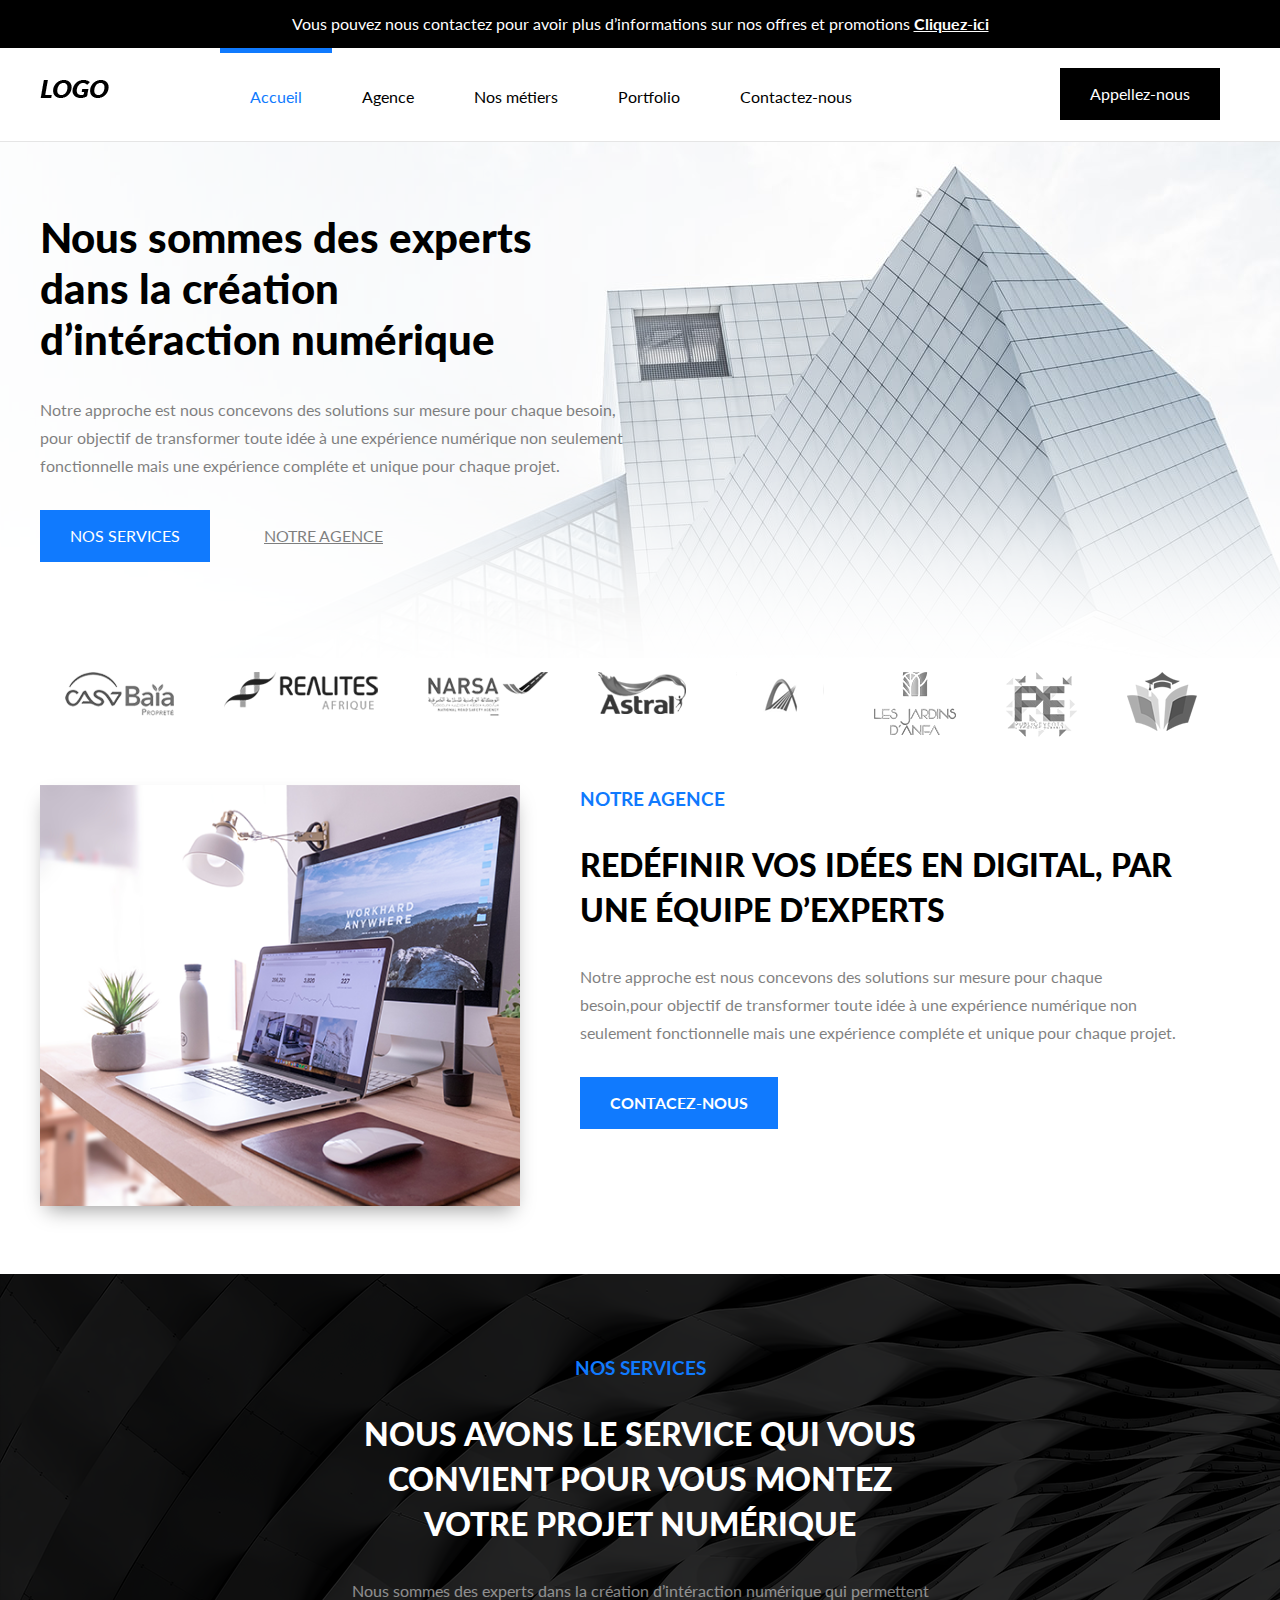
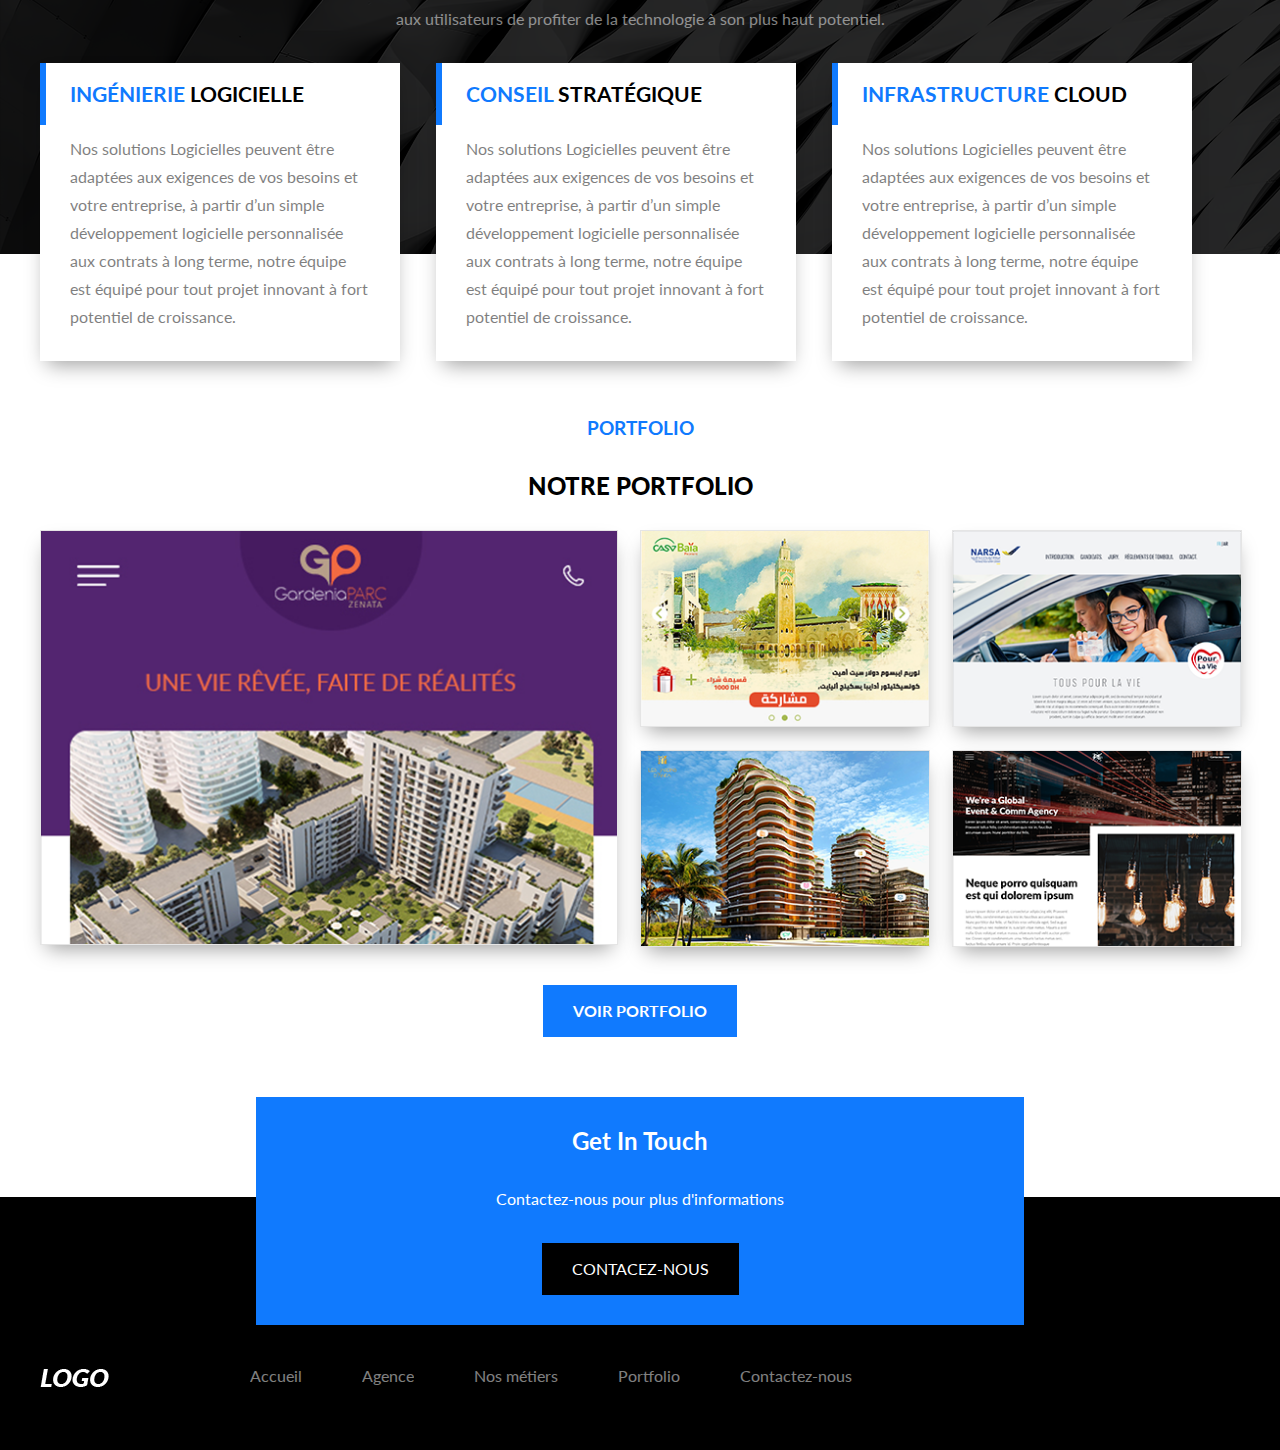
==== integration/index.html @ 5b0d171e "add minimalist theme" ====
<!DOCTYPE html>
<html lang="en">
<head>
    <meta charset="UTF-8">
    <meta http-equiv="X-UA-Compatible" content="IE=edge">
    <meta name="viewport" content="width=device-width, initial-scale=1.0">
    <title>Theme Minimalist</title>

    <link rel="preconnect" href="https://fonts.googleapis.com">
    <link rel="preconnect" href="https://fonts.gstatic.com" crossorigin>
    <link href="https://fonts.googleapis.com/css2?family=Lato:wght@300;400;700;900&display=swap" rel="stylesheet"> 

    <link rel="stylesheet" href="css/base.css" media="all" />
    <link rel="stylesheet" href="css/include/header.css" media="all" />
    <link rel="stylesheet" href="css/include/footer.css" media="all" />
    <link rel="stylesheet" href="css/home/cover.css" media="all" />
    <link rel="stylesheet" href="css/home/block.css" media="all" />
    <link rel="stylesheet" href="css/home/services.css" media="all" />
    <link rel="stylesheet" href="css/home/portfolio.css" media="all" />

</head>
<body>

<header class="border-bottom">

    <div class="desktop">
        <div class="message-header second-background align-center box10">
            Vous pouvez nous contactez pour avoir plus d’informations sur nos offres et promotions <a href="#" class="bold souligner third-color">Cliquez-ici</a>
        </div>
    
        <div id="header-container" class="relative">
            <div class="container center-auto">
                <div class="left-header left top30">
                    <a href="#"><img src="images/logo.png" /></a>
                </div><!-- left header -->
    
                <div class="center-header left">
                    <ul class="horizontal">
                        <li><a href="#" class="active">Accueil</a></li>
                        <li><a href="#">Agence</a></li>
                        <li><a href="#">Nos métiers</a></li>
                        <li><a href="#">Portfolio</a></li>
                        <li><a href="#">Contactez-nous</a></li>
                    </ul>
                    <div class="clr"></div>
                </div>
                <div class="right-header right top20">
                    <a href="#" class="btn second-background">Appellez-nous</a>
                </div>
                <div class="clr"></div>
            </div><!-- container -->
        </div><!-- header container -->
    </div><!-- desktop -->


    <div class="mobile header-mobile box15 third-background">
        <div class="left-header left">
            <a href="#"><img src="images/logo.png" /></a>
        </div>
        <div class="right">
            <div class="icon-menu-mobile"></div>
        </div>
        <div class="clr"></div>

        <div class="menu-mobile absolute box20 shadow-cercle">
            <div class="close-menu-mobile absolute"></div>
            <div>
                <a href="#"><img src="images/logo.png" /></a>
            </div>
            <div class="top30">
                <ul class="">
                    <li><a href="#" class="active">Accueil</a></li>
                    <li><a href="#">Agence</a></li>
                    <li><a href="#">Nos métiers</a></li>
                    <li><a href="#">Portfolio</a></li>
                    <li><a href="#">Contactez-nous</a></li>
                </ul>
            </div>
            
        </div>

    </div>

    
</header><!-- header -->



<div id="cover-page" class="relative mobile-align-center mobile-height-auto">
    <div class="container center-auto">
        <div class="block-cover-content mobile-full">
            <h1 class="black">
                Nous sommes des experts <br />
                dans la création <br />
                d’intéraction numérique
            </h1>
    
            <p class="top30 fade">
                Notre approche est nous concevons des solutions sur mesure pour chaque besoin,
                pour objectif de transformer toute idée à une expérience numérique non seulement
                fonctionnelle mais une expérience compléte et unique pour chaque projet.
            </p>


            <div class="top30 uppercase">
                <a href="#" class="btn primary-background">Nos Services</a>
                <a href="#" class="btn second-color souligner fade-hover mobile-no-margin-left">Notre Agence</a>
            </div>


        </div><!-- block-cover-content -->
    </div><!-- container -->
</div><!-- cover-page -->

<div id="references" class="relative desktop">
    <div class="container center-auto">
        <ul class="horizontal">
            <li><img src="images/logos/casa_baia.png" /></li>
            <li><img src="images/logos/realites.png" /></li>
            <li><img src="images/logos/narsa.png" /></li>
            <li><img src="images/logos/astral.png" /></li>
            <li><img src="images/logos/mede.png" /></li>
            <li><img src="images/logos/jda.png" /></li>
            <li><img src="images/logos/pe.png" /></li>
            <li><img src="images/logos/arthur.png" /></li>
        </ul>
        <div class="clr"></div>
    </div>
</div><!-- references -->

<div id="block-static" class="relative box30">
    <div class="container center-auto">
        <div class="left-block-static left mobile-full">
            <img src="images/image.png" class="max-width shadow-cercle" />
        </div><!--left-block-static -->

        <div class="right-block-static left mobile-full">
            <h3 class="primary-color bold uppercase">Notre Agence</h3>
            <h2 class="black uppercase top30">
                Redéfinir vos idées en digital, 
                par une équipe d’experts
            </h2>
            <p class="top30 fade">
                Notre approche est nous concevons des solutions sur mesure pour chaque besoin,pour objectif de transformer toute idée à une expérience numérique non seulement fonctionnelle mais une expérience compléte et unique pour chaque projet.
            </p>

            <div class="top30">
                <a href="#" class="btn primary-background uppercase bold">Contacez-nous</a>
            </div>
        </div><!--right-block-static -->
        <div class="clr"></div>
    </div><!--container -->
</div><!-- block-static -->

<div id="services-page" class="relative second-background top30 mobile-height-auto">
    <div class="container center-auto">
        <div class="align-center introduction-service center-auto bottom30 mobile-full">
            <h3 class="primary-color bold uppercase">Nos Services</h3>
            <h2 class="black uppercase top30">
                Nous avons le service qui vous 
                convient pour vous montez
                Votre projet numérique
            </h2>
            <p class="top30 third-color fade">
                Nous sommes des experts dans la création d’intéraction numérique qui permettent
                aux utilisateurs de profiter de la technologie à son plus haut potentiel.
            </p>
        </div><!-- introduction-service -->

        <div class="container-services-items relative bottom30">
            <div class="service-item relative left third-background shadow-cercle second-color mobile-full">
                <h3 class="uppercase"><span class="primary-color">ingénierie</span> logicielle</h3>
                <div class="box30">
                    <p class="fade">
                        Nos solutions Logicielles peuvent être adaptées aux exigences de vos besoins et votre entreprise, à partir d’un simple développement logicielle personnalisée aux contrats à long terme, notre équipe est équipé pour tout projet innovant à fort potentiel de croissance. 
                    </p>
                </div>
                
            </div><!-- service-item -->


            <div class="service-item relative left third-background shadow-cercle second-color mobile-full mobile-no-margin-left">
                <h3 class="uppercase"><span class="primary-color">Conseil</span> Stratégique</h3>
                <div class="box30">
                    <p class="fade">
                        Nos solutions Logicielles peuvent être adaptées aux exigences de vos besoins et votre entreprise, à partir d’un simple développement logicielle personnalisée aux contrats à long terme, notre équipe est équipé pour tout projet innovant à fort potentiel de croissance. 
                    </p>
                </div>
                
            </div><!-- service-item -->

            <div class="service-item relative left third-background shadow-cercle second-color mobile-full mobile-no-margin-left">
                <h3 class="uppercase"><span class="primary-color">Infrastructure</span> Cloud</h3>
                <div class="box30">
                    <p class="fade">
                        Nos solutions Logicielles peuvent être adaptées aux exigences de vos besoins et votre entreprise, à partir d’un simple développement logicielle personnalisée aux contrats à long terme, notre équipe est équipé pour tout projet innovant à fort potentiel de croissance. 
                    </p>
                </div>
                
            </div><!-- service-item -->


            <div class="clr"></div>
        </div><!-- container-services-items --->
    </div><!-- container -->
</div><!-- services-page -->

<div id="portfolio-page" class="relative">
    <div class="container center-auto">
        <div class="align-center bottom30">
            <h3 class="primary-color bold uppercase">Portfolio</h3>
            <h2 class="black uppercase top30">
                Notre Portfolio
            </h2>
        </div><!-- introduction-service -->

        <div class="gallery-portfolio relative bottom30 mobile-align-center">
            <div class="large-column left mobile-full">
                <div>  
                    <img src="images/portfolio/gardenia.png" class="max-width shadow-cercle border" />
                </div>
                
            </div><!--  left-->

            <div class="standard-column left mobile-full">
                <div class="preview-portfolio">  
                    <img src="images/portfolio/casa_baia.png" class="max-width shadow-cercle border" />
                </div>

                <div class="preview-portfolio">  
                    <img src="images/portfolio/jda.png" class="max-width shadow-cercle border" />
                </div>

            </div>
            <div class="standard-column left mobile-full">
                <div class="preview-portfolio">  
                    <img src="images/portfolio/narsa.png" class="max-width shadow-cercle border" />
                </div>

                <div class="preview-portfolio">  
                    <img src="images/portfolio/pe.png" class="max-width shadow-cercle border" />
                </div>

            </div>

            <div class="clr"></div>
        </div><!-- gallery-portfolio -->

        <div class="top30 bottom30 align-center">
            <a href="#" class="btn primary-background bold uppercase">Voir Portfolio</a>
        </div>

    </div><!-- container- -->
</div><!-- portfolio-page -->



<footer class="second-background relative">

    <div id="block-touch" class="absolute align-center primary-background box30 mobile-align-box mobile-full">
        <h2>Get In Touch</h2>
        <p class="top30">
            Contactez-nous pour plus d'informations
        </p>

        <div class="top30 align-center">
            <a href="#" class="uppercase btn second-background">Contacez-nous</a>
        </div>

    </div><!-- block-touch -->

    <div class="box30">
        <div class="container center-auto">
            <div class="left-footer left top40 mobile-full">
                <a href="#"><img src="images/logo_white.png" /></a>
            </div><!-- left header -->
    
            <div class="center-footer left mobile-full">
                <ul class="horizontal">
                    <li><a href="#" class="fade-hover">Accueil</a></li>
                    <li><a href="#" class="fade-hover">Agence</a></li>
                    <li><a href="#" class="fade-hover">Nos métiers</a></li>
                    <li><a href="#" class="fade-hover">Portfolio</a></li>
                    <li><a href="#" class="fade-hover">Contactez-nous</a></li>
                </ul>
                <div class="clr"></div>
            </div>
            <div class="right-footer right top40 mobile-full">
                <ul class="horizontal">
                    <li><a href="#" class="rs facebook"></a></li>
                    <li><a href="#" class="rs instagram"></a></li>
                    <li><a href="#" class="rs linkedin"></a></li>
                </ul>
                <div class="clr"></div>
            </div>
            <div class="clr"></div>
    
        </div><!-- container -->
    </div><!-- box30 -->

    

    
</footer>


</body>
</html>
---- integration/css/base.css ----
/*
* author : Said Bensamdi
* UI.css
*/
form p+p, form p+.div-p, form .div-p+.div-p, form .div-p+p    {
	margin-top : 20px;
}
select {
    -webkit-appearance: none;
    -moz-appearance: none;
    text-indent: 1px;
    text-overflow: '';
    border: none;
}
option {
    display: block;
    padding: 10px;
    border : none;
}
form textarea {
    line-height: 20px;
    vertical-align: top;
}
select {
    background: url("../images/icons/select-arrow-icon.png") no-repeat 95% center #fff;
}
.white-inputs select {
    background: url("../images/icons/arrow_select_white.png") no-repeat 95% center #fff;
}
input[type="text"], input[type="email"], input[type="number"], input[type="tel"], input[type="date"], input[type="password"], input[type="time"], select, textarea, .input-text, .textarea  {
    height : 45px;
	width : 99%;
    border : #e6eafc solid 1px;
    padding: 0 2%;
	box-sizing: border-box;
    background-position: 94% center;
    background-color: #fff;
    color: #254597;
}
.form-full input[type="text"], .form-full input[type="email"], .form-full input[type="number"], .form-full input[type="tel"], .form-full input[type="date"], .form-full input[type="password"], .form-full input[type="time"], .form-full select, .form-full textarea, .form-full .input-text, .form-full .textarea {
    width: 100%;
}
.widget-search input[type="text"], .widget-search-form input[type="text"], .widget-search-form input[type="email"], .widget-search textarea, .widget-search select {
	width : 100%;
}
input[type="text"]:focus, input[type="email"]:focus, input[type="number"]:focus, input[type="tel"]:focus, input[type="date"]:focus, input[type="password"]:focus, input[type="time"]:focus, textarea:focus {
    border : #8899f9 solid 1px;
    box-shadow: 2px 2px 4px rgba(79, 103, 235, 0.2);
}
input.no-style, input.no-style:focus {
	border : none;
	box-shadow : none;
}
input[type="text"].done, input[type="email"].done, input[type="number"].done, input[type="tel"].done, input[type="date"].done, input[type="password"].done, input[type="time"].done, textarea.done {
    background: url("../images/icons/done.png") no-repeat 96% center #efefef;
}
input[type="text"].error, input[type="email"].error, input[type="number"].error, input[type="tel"].error, input[type="date"].error, input[type="password"].error, input[type="time"].error, textarea.error, select.error {
    border: #ed1918 solid 1px;
    background: url("../images/icons/error.png") no-repeat 96% center #fff;
    color: #ed1918;
}
.white-inputs input[type="text"], .white-inputs input[type="email"], .white-inputs input[type="number"], .white-inputs input[type="tel"], .white-inputs input[type="date"], .white-inputs input[type="password"], .white-inputs input[type="time"], .white-inputs select, .white-inputs textarea, .white-inputs .input-text, .white-inputs .textarea{
    background-color: rgba(255,255,255,0.2);
    border: rgba(255,255,255,0.6) solid 1px;
    color: #fff;
}
.white-inputs input[type="text"]:focus, .white-inputs input[type="email"]:focus, .white-inputs input[type="number"]:focus, .white-inputs input[type="tel"]:focus, .white-inputs input[type="date"]:focus, .white-inputs input[type="password"]:focus, .white-inputs input[type="time"]:focus, .white-inputs textarea:focus {
    border : #fff solid 1px;
    box-shadow: 2px 2px 5px rgba(0,0,0, 0.2);
}

textarea, .textarea {
	height : 80px;
	padding-top : 10px;
	vertical-align : top;
}
label {
	width : 100%; /*.3*/
	box-sizing: border-box;
    margin-bottom: 8px;
}
label.block, .form-full label {
    width: 100%;
    margin-bottom: 5px;
}
.add-space-label {
	margin-left : 30%;
	height : 30px;
}
.error-p label {
    color: #e84b3a;
}
input[type="checkbox"], input[type="radio"] {
    width : 28px;
    height : 28px;
    opacity : 0;
	cursor : pointer;
	position : absolute;
	z-index : 10;
	top : 2px;
	left : 0;
}
input[type="checkbox"]+label, input[type="radio"]+label {
	margin-left : 45px;
	width : 80%;
	float : none;
    margin-top: 5px;
    display: inline-block;
}
input[type="checkbox"]+label:before, input[type="radio"]+label:before {
	content : '';
	display : block;
	width : 28px;
	height : 28px;
	position : absolute;
	background : url("../images/icons/checkbox.png") no-repeat 0 0;
	z-index : 0;
	top : 2px;
	left : 0;
    box-shadow: 2px 2px 3px rgba(0,0,0, 0.1);
}
input[type="radio"]+label:before {
    background : url("../images/icons/radiobox.png") no-repeat 0 0;
    border-radius: 100%;
}
input[type="checkbox"].error+label:before, input[type="radio"].error+label:before {
	background-position : 0 bottom;
    box-shadow: 2px 2px 3px rgba(232,75,58, 0.3);
}
form input[type="checkbox"]:checked+label:before, form input[type="radio"]:checked+label:before, input[type="checkbox"]:checked+label:before, input[type="radio"]:checked+label:before {
	background-position : 0 -29px;
    box-shadow: 2px 2px 3px rgba(6,28,56, 0.3);
    
}


body.dark-mode form input[type="checkbox"]:checked+label:before, body.dark-mode form input[type="radio"]:checked+label:before, body.dark-mode input[type="checkbox"]:checked+label:before, body.dark-mode input[type="radio"]:checked+label:before {
    border: rgba(255,255,255,0.3) solid 1px;
}



input[type="button"], input[type="submit"] {
    /*height : 40px;*/
    color: #254597;
    padding: 15px 30px;
    font-size: 15px;
    cursor: pointer;
}

input[type="button"]+input[type="button"], input[type="submit"]+input[type="button"], input[type="button"]+input[type="submit"] {
    margin-left: 20px;
}
input[type="button"].icon-after, input[type="submit"].icon-after, .btn.icon-after {
    padding-right: 60px;
    background-image: url('../images/icons/check.png');
    background-repeat: no-repeat;
    background-position: 5% center
}
input[type="button"].icon-before, input[type="submit"].icon-before, .btn.icon-before  {
    padding-left: 47px;
    background-image: url('../images/icons/check.png');
    background-repeat: no-repeat;
    background-position: 8% center
}
input[type="button"].icon-after.check, input[type="button"].icon-before.check, input[type="submit"].icon-after.check, input[type="submit"].icon-before.check,  .btn.icon-after.check, .btn.icon-before.check
{
    background-image: url('../images/icons/check.png');
}

input[type="button"].icon-after.add, input[type="button"].icon-before.add, input[type="submit"].icon-after.add, input[type="submit"].icon-before.add,
 .btn.icon-after.add, .btn.icon-before.add
{
    background-image: url('../images/icons/add_icon.png');
}

input[type="button"].icon-after.arrow-left, input[type="button"].icon-before.arrow-left, input[type="submit"].icon-after.arrow-left, input[type="submit"].icon-before.arrow-left, .btn.icon-after.arrow-left, .btn.icon-before.arrow-left {
    background-image: url('../images/icons/arrow-left.png');
}
input[type="button"].icon-after.arrow-right, input[type="button"].icon-before.arrow-right, input[type="submit"].icon-after.arrow-right, input[type="submit"].icon-before.arrow-right, .btn.icon-after.arrow-right, .btn.icon-before.arrow-right {
    background-image: url('../images/icons/arrow-right.png');
}
.message-success-rapid, .message-errors-rapid, .message-warning-rapid {
    width: 80%;
}
/*
.message-error-input .inline-block:after{
    content: "";
    display: block;
    width : 9px;
    height : 100%;
    position: absolute;
    background: url("../images/icons/triangle_error.png") no-repeat center;
    left : -9px;
    top : 0;
}
.message-error-input {
	width : 200px;
    margin-left: 15px;
}*/
.message-error-input .inline-block:after{
    display: block;
}
.message-error-input {
    display: block;
    margin-top: 8px;
    color: #ed1918;
}
.overlay, .overlay-popup, #overlay-ie {
    width: 100%;
    height: 100%;
    background: rgba(255,255,255,0.7);
    z-index: 600;
    top : 0;
    left: 0;
    display: none;
}
.overlay-popup {
    display: block;
    opacity: 0;
    z-index: 700;
}
.overlay-popup h2 {
    font-size: 18px;
}
.overlay-popup h3 {
    font-size: 16px;
}
.container-popup {
    width: 100%;
    height: 100%;
    position: absolute;
    top: 0;
    left: 0;
    z-index: 6000;
}
.box-popup {
    width : 900px;
    background: #fff;
    margin : 40px auto;
}
.box-popup-confirmation {
    width: 700px;
}
.default .box-popup.white {
    background: #fff;
}
#left-popup {
    width: 60%;
    background: #fff;
    padding: 30px;
    box-sizing: border-box;
}
#right-popup {
    width: 40%;
    padding: 30px;
    box-sizing: border-box;
}
.sortable {
	z-index: 200;
}
.draggable {
	z-index: 210;
}
.popup {
    width : 600px;
    margin: 30px auto;
    z-index: 110;
}
.close-popup {
    position: absolute;
    top: 10px;
    left: 10px;
    cursor: pointer;
}
.zone-drag {
    border : #d8d8d8 dashed 2px;
    background: #fcfcfc;
}
.zone-drag-white {
    border : #fff dashed 2px;
    background: rgba(5,20,41,0.6);
}
.box-drag-drop .drag-background.top3 {
    top: 3px;
}
#upload-space .image-block-preview {
    max-height: 180px;
    background: #fff;
}


#upload-space .image-block-preview img {
    max-height: 180px;
}
.circle{
    width: 15px;
    height: 15px;
}
.notif {
	width : 17px;
	padding-top : 3px;
	height : 14px;
	top : -7px;
	right : -13px;
}
.info-bull {
    width : 300px;
    max-width: 400px;
    background: #fff;
    right: 0;
    top: 12px;
    padding: 20px;
    font-size: 14px;
    line-height: 20px;
    z-index: 10000;
    border: #e0dff0 solid 1px !important;
}
.arabic .info-bull {
    right: auto;
}
.arrow-info-bull {
    width: 9px;
    height: 100%;
    background: url("../images/icons/arrow-info.png") no-repeat center 15px;
    left: -9px;
    top: 0;
    position: absolute;
}
.arabic .arrow-info-bull {
    background: url("../images/icons/arrow-info-arabic.png") no-repeat center 15px;
    right: -9px;
    left: auto;
}
.arrow-info-bull.center {
    width: 100%;
    background: url("../images/icons/arrow-info-vertical.png") no-repeat center bottom;
    bottom: -9px;
    top: auto;
}
.icon-favoris {
    width:14px;
    height: 15px;
    background: url("../images/icons/add_favoris.png") no-repeat center 0;
    opacity: 0.6;
    margin-right: 10px;
}
.icon-favoris.active {
    opacity: 1;
    background: url("../images/icons/add_favoris.png") no-repeat center bottom;
}
.icon-info {
    width:14px;
    height: 15px;
    background: url("../images/icons/infos.png") no-repeat center;
    opacity: 0.6;
}
.icon-info:hover, .icon-close:hover, .icon-favoris:hover {
    opacity: 1;
}
.icon-close, .icon-close-white {
	width:10px;
    height: 10px;
    background: url("../images/icons/close.png") no-repeat center;
    opacity: 0.6;
	margin-top : 5px;
}
.icon-close-white {
    background: url("../images/icons/close_white.png") no-repeat center;
    cursor: pointer;
}

.tabs {
    
}
.tabs.tabs-no-padding {
	padding : 0;
	margin : 0;
}
.tabs.tabs-no-padding li {
	padding-top : 0px;
}
.tabs.line-white {
    border-bottom: rgba(255,255,255, 0.5) solid 1px;
}
.tabs.line-black {
    border-bottom: #f4f4f5 solid 1px;
}
.tabs li {
    opacity: 0.4;
}
.tabs li+li {
	margin-left : 15px;
}
.tabs li:hover {
    opacity: 0.8;
}
.tabs li.active {
    opacity: 1;
}
.tabs .no-tab {
	padding : 0;
}
.active-line {
    width : 100%;
    height : 3px;
    bottom: 1px;
    left: 0;
}
#box-mode .active-line {
    bottom: -4px;
}
.container-slider {
    overflow: hidden;
}
.tab {
    float: left;
}
/*
 * 
 */
.widget-search input{
    height: 40px;
	font-size : 12px;
	color : #7c7c7c;
	background : url("../images/icons/search.png") no-repeat 94% center #fff;
}
.widget-search-form input[type="text"], .widget-search-form input[type="email"], .widget-search-form textarea, .widget-search-form select {
	font-size : 15px;
	color : #7c7c7c;
    height: 42px;
}
.widget-search-form select {
    width : 100%;
}
.search-bouton {
    width: 30px;
    height: 30px;
    background: url(../images/icons/search.png) no-repeat center center;
    position: absolute;
    left: 92%;
    top: 10px;
    border: none;
    cursor: pointer;
    opacity: 0.5;
}
.search-bouton:hover {
    opacity: 1;
}
.favoris-filtre {
    width: 14px;
    height: 14px;
    background: url('../images/icons/add_favoris.png') no-repeat 0 0;
    margin-left: 3px;
    opacity: 0.5;
}
.favoris-filtre:hover, .favoris-filtre.active {
    opacity: 1;
}
.favoris-filtre.active {
    background: url('../images/icons/add_favoris.png') no-repeat 0 bottom;
}
canvas {
    background: #fff;
}
/*
 * 
 */
.composant .icon-close {
	display : none;
}
.composant-segment .li-li {
    width: 20%;
}
.composant-segment .li-li+.li-li {
    margin-left: 3%;
    width: 32%;
}
.composant-segment .icon-close {
    margin-top: 14px;
}
.composant-segment .circle {
    width: 20px;
    height: 20px;
}
.composant-segment input {
    width: 100%;
    height: 37px;
}
.top7 {
    margin-top: 11px;
}
.composant-segment .label {
    font-size: 14px;
}
.composant-metric .icon-close, .composant-segment .icon-close {
    width: 10px;
    display: block;
}

.composant-clone .icon-close {
	display : block;
	margin-left : 10px;
}
.composant .label{
	opacity : 0.6;
}
.composant:hover .label{
	opacity : 1;
}
.li-composant {
    width: 79%;
    padding: 10px;
    box-sizing: border-box;
}
.li-composant.li-infos {
    width: 89%;
}
.li-options {
    width: 21%;
    padding: 10px 10px 10px 0;
    box-sizing: border-box;
}
.li-options.li-options-info {
    width: 11%;
}
.li-composant.element {
    width: 92%;
}
.li-options.element {
    width: 3%;
}
.li-composant.one {
    width: 90%;
}
.li-options.one {
    width: 10%;
}

.loading-more {
	width : 30px;
	height : 30px;
	background : url("../images/icons/more.png") no-repeat center #fff;
}
.menu-options, .menu-options-white {
	width : 9px;
	height : 19px;
	background : url("../images/icons/little_menu.png") no-repeat center bottom;
}
.menu-list {
	width : 10px;
	height : 6px;
	background : url("../images/icons/arrow_select.png") no-repeat center bottom;
}
.menu-options-white {
	background : url("../images/icons/little_menu.png") no-repeat 0 0;
}
.menu-options ul, .menu-options-white ul, .menu-list ul{
	width : 250px;
	right : -253px;
	top : 9px;
    z-index: 120;
}
..menu-options.direction-right ul {
    right: 0;
    top: 19px;
}
.btn-add, .btn-calendar, .btn-add-bleu, .btn-remove  {
	width : 25px;
	height : 25px;
}
.btn-add, .btn-add-bleu, .btn-remove {
	background-image : url('../images/icons/add.png');
	background-position : center;
	background-repeat : no-repeat;
}
.btn-calendar {
	background : url("../images/icons/calendar.png") no-repeat 0 0;
}
.btn-calendar:hover {
	background : url("../images/icons/calendar.png") no-repeat 0 bottom;
}
.btn-remove {
    width: 30px;
    height: 30px;
    background-image : url('../images/icons/remove_white.png');
}

.btn-circle {
	width : 66px;
	height : 44px;
	padding-top : 22px;
	background : rgba(255,255,255,0.3);
	color : #fff;
}
.btn-circle+.btn-circle {
	margin-left : 15px;
}

.step-number {
	width : 40px;
	height : 32px;
	padding-top : 8px;
	margin-right : 15px;
	line-height : 1.26;
}
.tag {
	background : #aeaeb1;
	padding : 7px;
}
.tag .close {
	font-size : 14px;
	opacity : 0.5;
	padding-left : 5px;
}
.dropdown-style {
	background-image : url("../images/icons/arrow_select_white.png");
	background-repeat : no-repeat;
	background-position : 3% center;
}

.dropdown-container {
	width : 100%;
	background : #fff;
	left : 0;
	border-radius : 15px 15px;
	top : 0px;
	padding-top : 25px;
	padding-bottom : 15px;
	display : none;
}
.dropdown-style.active+.dropdown-container {
	display : block;
}
.dropdown-container span.option-dropdown {
	display : block;
	padding : 10px;
	color: #424242;
	opacity : 0.6;
}
.dropdown-container span.option-dropdown:hover {
	background : rgba(0,0,0,0.1);
}
.delete-option {
    width : 10px;
    height: 10px;
    display: block;
    margin-top: 3px;
    background: url("../images/icons/close.png") no-repeat center;
    
}
.dropdown-style.active {
	color : #0f7afe;
}
.calcul-dropdown, .operator-dropdown, .layout-dropdown {
	width : 100%;
	height : 38px;
	background-image : url("../images/icons/arrow_select.png");
	background-repeat : no-repeat;
	background-position : 98% center;
    box-sizing: border-box;
}
.calcul-dropdown, .list-dropdown {
    background-color: #f2f3f5;/*rgba(6,28,56, 0.1);*/
    border: rgba(6,28,56, 0.15) solid 1px;
}
.layout-dropdown {
    width: 100%;
    height: 54px;
    border: #e7edf4 solid 1px;
}
.operation-option, .value-dropdown {
	height : 14px;
}
.layout-dropdown .value-dropdown {
    height: 54px;
}

.operation-option, .list-dropdown .option, .dropdown-composant .option {
	padding : 10px;
}
.operation-option:hover, .list-dropdown .option:hover, .dropdown-composant .option:hover, .list-dropdown .layout-option:hover {
	background-color : rgba(6,28,56, 0.07);
}
.sum {
	background : url("../images/icons/sum.png") no-repeat center
}
.produit {
	background : url("../images/icons/produit.png") no-repeat center
}
.substraire {
	background : url("../images/icons/sub.png") no-repeat center
}
.divise {
	background : url("../images/icons/divise.png") no-repeat center
}
.list-dropdown {
	width : 100%;
	left : -1px;
	top : 35px;
	z-index : 100;
	display : none;
    box-sizing: border-box;
}
.layout-dropdown .list-dropdown {
    left: 0;
    top: 53px;
}
.value-dropdown .operation-option {
	padding : 0;
}
.value-dropdown  .operation-option:hover, .value-dropdown .option:hover {
	background-color : transparent;
}
.btn {
    display : inline-block;
    padding: 12px 30px;
    box-sizing: border-box;
    color: #fff;
}


.btn.bleu-color {
    color: #061c38;
}
.btn+.btn, .btn+input[type="button"], input[type="button"]+.btn {
    margin-left: 20px;
}
.btn-little {
    min-width: 90px;
    display : inline-block;
    padding: 10px;
    color: #fff;
    text-align: center;
}
/*
box-drag-drop
*/
.box-drag-drop {
    width: 40%;
    min-height: 400px;
    background: #fdfdfd;
    border: #cdd2d8 dashed 2px;
    color: #8d919a;
    box-sizing: border-box;
}
.box-drag-drop.hide {
    border: #2f2b9a dashed 2px;
}
.box-drag-drop.sortable {
    border: #30425a dashed 2px;
    box-shadow: 4px 4px 6px rgba(6,28,56, 0.3);
    color: #30425a;
}
.box-drag-drop .drag-background {
    top: 50px;
}
.box-drag-drop.active {
    background: #fff;
    border: none;
}
.content-background {
    width: 100%;
    height : 50%;
    top: 185px;
}
.slide {
    width : 100%;
}
.cont-btns-bottom {
    width: 100%;
    bottom: 30px;
}
.radius {
    border-radius: 100%;
}
/*
LAYOUTS DASHBOARD
*/
.icon-layout, .icon-layout-bleu {
    width: 67px;
    background: url("../images/icons/layouts.png") no-repeat 0 0;
    color: #fff;
    opacity: 0.5;
    font-size: 12px;
    text-align: center;
    padding-top: 45px;
    cursor: pointer;
}
.layout-dropdown .icon-layout-bleu {
    padding-top: 15px;
    height: 22px;
}
.name-option {
    margin-left: 15px;
    font-size: 12px;
    margin-top: 8px;
}
.layout-option {
    padding: 10px 15px;
}
.icon-layout-bleu {
    background: url("../images/icons/layouts_bleu.png") no-repeat 0 0;
    color: #0f7afe;
}
.icon-layout:hover, .icon-layout.active, .icon-layout-bleu:hover, .icon-layout-bleu.active {
    opacity: 1;
}
.box0-30 {
    padding: 0 30px;
}
.icon-layout+.icon-layout {
    margin-left: 30px;
}
 .icon-layout-bleu+.icon-layout-bleu {
    margin-left: 20px;
}
.layout2 {
    background-position: -92px 0;
}
.layout3 {
    background-position: -185px 0;
}
.layout4 {
    background-position: -277px 0;
}
.layout5 {
    background-position: -369px 0;
}
.layout6 {
    background-position: -462px 0;
}
.layout7 {
    background-position: -555 0;
}
.layout-custom {
    background-position: -647px 0;
}
.graph-selected, .date-selected {
    width : 200px;
    padding: 11px 10px 12px 20px;
    /*border-radius: 20px;*/
    background: #fff;
    border: #e7edf4 solid 1px;
    text-align: left;
}
.element-component.graph-selected {
    width: auto;
}
.element-component[data-theme='metric'], .element-component[data-type='single'] {
    border-radius : 20px;
    box-shadow: 3px 3px 5px rgba(255,109,0,.4);
    background: #ff6d00;
    color: #fff;
    border: none;
}
.element-component[data-theme='conversion'] {
    border-radius : 20px;
    box-shadow: 3px 3px 5px rgba(99,221,22,.4);
    background: #63dd16;
    color: #fff;
    border: none;
}
.element-component[data-theme='adwords'] {
    border-radius : 20px;
    box-shadow: 3px 3px 5px rgba(59,87,157, 0.4);
    background: #28b446;
    color: #fff;
    border: none;
}
.element-component[data-theme='facebook'] {
    border-radius : 20px;
    box-shadow: 3px 3px 5px rgba(59,87,157, 0.4);
    background: #3b579d;
    color: #fff;
    border: none;
}
.element-component[data-theme='youtube'] {
    border-radius : 20px;
    box-shadow: 3px 3px 5px rgba(255,0,0, 0.4);
    background: #ff0000;
    color: #fff;
    border: none;
}
.element-component[data-type='metric'] .icon-close, .element-component[data-type='single'] .icon-close, .element-component[data-theme='conversion'] .icon-close, .element-component[data-theme='adwords'] .icon-close, .action-element .icon-close, .element-component[data-theme='facebook'] .icon-close, .element-component[data-theme='youtube'] .icon-close{
    background: url(../images/icons/close_white.png) no-repeat center;
    opacity: 0.8;
}
.element-component[data-type='metric'] .icon-close:hover, .element-component[data-type='single'] .icon-close:hover, .element-component[data-type='conversion'] .icon-close:hover, .element-component[data-type='adwords'] .icon-close:hover, .action-element .icon-close:hover, .element-component[data-type='facebook'] .icon-close:hover, .element-component[data-type='youtube'] .icon-close:hover  {
    opacity: 1;
}
.action-element, .chart-element {
    min-width: 100px;
    padding: 9px 13px 9px 15px;
    text-align: left;
    float : left;
    margin-right: 10px;
    margin-bottom: 10px;
    font-size: 12px;
    border-radius : 20px;
    color: #fff;
    border: none;
    background: #e15554;
    box-shadow: 3px 3px 5px rgba(255,85,84,.4);
}
.action-element .icon-close-action, .chart-element .icon-close-action {
    margin-top: 2px;
    margin-left: 5px;
}
.chart-element {
    background: #ffc400;
    box-shadow: 3px 3px 5px rgba(255,196,0,.4);
}

.error-graph, .message-graph {
    width: 100%;
    height: 100%;
    padding-top: 125px;
    box-sizing: border-box;
    top: 0;
    left: 0;
    z-index: 100;
    background: #e84b3a;
    color: #fff;
    text-align: center;
    display: none;
}
.error-graph {
    color: #ed1918;
    background: rgba(255,255,255,0.6);
}
.message-graph, .error-graph.success {
    color: #00e7b4;
}

.error-graph.success {
    /*background: #00e7b4;*/
    background: rgba(255,255,255,0.8);
    
}
input.third-column {
    width: 21.55%;
}
input.third-column+.third-column {
    margin-left: 2%;
}
/*
sub-menu
*/
.sub-menu {
    width: 260px;
    z-index: 500;
    background: #fff;
    display: none;
    /*margin-top: 15px;*/
    margin-top: 0;
}

.sub-menu.middle {
    width: 500px;
}
.sub-menu.long {
    width: 750px;
}
#menu .sub-menu li a {
    display: block;
   height: auto;
    padding: 15px 20px;
    color: #000;
}
#menu .sub-menu li a:hover {
    background-color: rgba(47,43,153, 0.1);
}
.sub-menu li {
    float: none;
}
#menu .sub-menu li + li {
    margin-left: 0;
}
/*
workspace modes
*/
#dashboard-container {
    overflow: hidden;
}
.chart-mode, .table-mode, .comparator-mode {
    width: 600px;
    height: 300px;
    margin: 30px auto;
}
.chart-mode {
    background: url("../images/chart-mode.png") no-repeat center;
}
.table-mode {
    background: url("../images/table-mode.png") no-repeat center;
}
.comparator-mode {
    background: url("../images/comparator-mode.png") no-repeat center;
}
.title-mode {
    padding-top: 260px;
    font-size: 30px;
}
.error-message {
    width: 100%;
    height: 100%;
    background: rgba(255,255,255,0.9);
    top: 0;
    left: 0;
    z-index: 1000;
    text-align: center;
}
.error-message img {
    width: 80px;
    margin-top: 60px;
}
/*
graph style
*/
.header-chart {
    background: #fbfbfb;
    border-bottom: #e0e1e5 solid 1px;
    padding: 10px 15px;
}
.options-chart {
    margin-top: 2px;
}
.option-chart {
    width: 22px;
    height: 22px;
    background: url("../images/icons/icons-graph.png") no-repeat center;
    opacity: 0.3;
}
.option-chart:hover {
    opacity: 0.7;
}
.option-chart.active {
    opacity: 1;
}
.option-chart+.option-chart {
    margin-left: 20px;
}
.favoris-chart {
    background-position: -52px 0;
}
.favoris-chart.active {
    background-position: -52px -24px;
}
.calendar-chart {
    background-position: -100px 0;
}
.image-chart {
    background-position: -148px 0;
}
.save-chart {
    background-position: -200px 0;
}
.remove-chart {
    background-position: -252px 0;
}
.types-chart {
    position: relative;
    z-index: 100;
}
.rect-legend {
    display: inline-block;
    width: 50px;
    height: 15px;
    margin-right: 15px;
    vertical-align: middle;
}
.legends ul{
    display: inline-block;
}
.legends li+li {
    margin-left: 30px;
}
.legends .action {
    background: rgba(255,111,0, 0.1);
    border: #ff6f00 solid 1px;
}
.legends .ceil {
    background: rgba(255,111,0, 0.0);
    border: #fe0f0f solid 1px;
}
.legends .kpi {
    background: rgba(56,186,246, 0.1);
    border: #0f7afe solid 1px;
}
.legends .conversion {
    background: rgba(99,221,22, 0.1);
    border: #63dd16 solid 1px;
}
.type-chart, .type-chart-action {
    width: 20px;
    height: 15px;
    padding: 6px 20px;
    border-radius : 30px;
    background-color: rgba(0,0,0,0);
    background-image: url("../images/icons/type-chart.png");
    background-repeat: no-repeat;
    opacity: 0.2;
}
.type-chart+.type-chart , .type-chart-action+.type-chart-action{
    margin-left: 15px;
}
.type-chart:hover, .type-chart-action:hover {
    background-color: #e7e8ec;
    opacity: 0.4;
}
.type-chart .type-chart {
    opacity: 1;
}
.type-chart.active:hover, .type-chart.active, .type-chart-action.active:hover, .type-chart-action.active{
    background-color: #e7e8ec;
    opacity: 1;
}
.line-chart {
    background-position: -198px center;
}
.bar-chart {
    background-position: -87px center;
}
.bar-group-chart {
    background-position: 23px center;
}
.bar-horizontal-chart {
    background-position: -28px center;
}
.pie-chart {
    background-position: -143px center;
}
.area-chart {
    background-position: -253px center;
}
.summary-chart {
    background-position: -313px center;
}
.size-chart {
    background-position: -373px center;
}
.sub-type-chart {
    width: 100%;
    background: #fff;
    box-shadow: 2px 2px 6px rgba(6,28,56, 0.3);
    top: 27px;
    left: 0;
    z-index: 100;
    display: none;
}
.type-chart:hover .sub-type-chart {
    display: block;
}
.sub-type-chart .type-chart {
    border-radius: 0;
    opacity: 1;
    margin-left: 0;
}
.summary {
    border : rgba(6,28,56, 0.2) solid 1px;
    text-align: center;
    padding: 0 0 15px 0;
    width: 48%;
    float: left;
    margin-bottom: 20px;
    box-sizing: border-box;
}
.summary.full-summary {
    width: 100%;
}
.summary+.summary {
    margin-left: 4%;
}
.noLeft+.summary {
    margin-left: 0%;
}
.summary h2 {
    padding: 10px;
    background: #fbfbfb;
    border-bottom: #e0e1e5 solid 1px;
}
.value-summary {
    font-size: 24px;
    font-family: 'latosemibold';
    color: #38baf6;
    margin-top: 15px;
}

.settings-chart {
    width: 20px;
    height: 15px;
    padding: 6px 20px;
    border-radius : 30px;
    background-color: rgba(0,0,0,0);
    background-image: url("../images/icons/settings-chart.png");
    background-repeat: no-repeat;
    background-position: center;
    opacity: 0.4;
    margin-top: -28px;
    z-index: 1000;
}
.settings-chart:hover {
    background-color: #e7e8ec;
    opacity: 0.6;
}
.settings-chart.active, .settings-chart.active:hover {
    background-color: #e7e8ec;
    opacity: 1;
}

/*
progress bar
*/
.progress-bar {
    background-color: #e5e9ef;
}
.loading-form .progress-bar {
    margin-top: 58%;
}
.value-progress{position: absolute;}
.progress-bar {position: relative;}
.progress-bar {
    height: 10px; 
}
.value-progress {
    height: 10px;
    top: 0;
    left: 0;
}
.notice {
    padding: 15px 15px 15px 50px;
    border : #ed1918 solid 1px;
    background: url("../images/icons/notice.png") no-repeat 15px center;
    color: #ed1918;
    margin-bottom: 20px;
 }
.notice.info {
    padding: 15px 15px 15px 50px;
    border : #107afe solid 1px;
    background: url("../images/icons/notice-info.png") no-repeat 15px center;
    color: #107afe;
    margin-bottom: 20px;
 }
.notice.success {
    padding: 15px 15px 15px 50px;
    border : #63dd16 solid 1px;
    background: url("../images/icons/notice-success.png") no-repeat 15px center;
    color: #63dd16;
    margin-bottom: 20px;
 }
.box-container {
    width: 60%;
}
input[disabled="disabled"], textarea[disabled="disabled"] {
    background: #fafbfb;
    border: #fafbfb solid 1px;
}
/*
file-input
*/
.file-input {
    width: 100%;
    display: block;
    padding: 10px;
    box-sizing: border-box;
    background: #e6e8eb;
    border : #b4bbc3 dashed 2px;
    z-index: 100;
}
.file-input.hide {
    background: none;
    border: none;
    color: #fff;
}
.file-input input[type="file"] {
    width: 100%;
    height: 100%;
    position: absolute;
    top: 0;
    left: 0;
    opacity: 0;
    z-index: 100;
    cursor: pointer;
}
.tag-script {
    background: #e6e8eb;
}
.tag-script div {
    height: 35px;
    font-size: 15px;
}
.switcher {
    width: 70px;
    height: 25px;
    border-radius: 15px;
    background: #dde0ef;
    cursor: pointer;
    /*border: #fff solid 1px;*/
    /*box-shadow: 2px 2px 3px rgba(37,96,151,.2);*/
}
.switcher .handler {
    width: 21px;
    height: 21px;
    background: #fff;
    border-radius : 100%;
    top: 2px;
    left: 2px;
}
.switcher.active{
    background: #00e7b4;
    box-shadow: 3px 3px 5px rgba(0,231,180,.3);
}
.switcher.active .handler{
    left: 47px;
}
.bouton-add {
    padding: 10px 20px 10px 45px;
    background-image: url("../images/icons/icon-add-white.png");
    background-repeat: no-repeat;
    background-position: 15px center;
    border-radius: 30px;
    color: #fff;
}
.bouton-edit {
    padding: 10px 20px 10px 45px;
    background-image: url("../images/icons/edit-action.png");
    background-repeat: no-repeat;
    background-position: 15px center;
    background-color: #fff;
    border-radius: 30px;
    border: rgba(6,28,56,.1) solid 1px;
}
.bouton-edit+.bouton-back {
    margin-right: 15px;
}
.bouton-back {
    padding: 10px 20px 10px 20px;
    background-color: #d9dce1;
    border-radius: 30px;;
}
.chart-dashboard .box-drag-drop {
    width: 90%;
    padding-top: 200px;
    box-sizing: border-box;
    height: 420px;
    font-size: 18px;
    text-align: center;
}
/*
icons-filter
*/
.icons-filter {
    width: 22px;
    height: 23px;
    background: url("../images/icons/icons-filter.png") no-repeat 0 center;
    display: inline-block;
    opacity: 0.2;
}
.icons-filter:hover, .icons-filter.active {
    opacity: 1;
}
.icons-filter+.icons-filter {
    margin-left: 10px;
}
.grid {
    background-position: -42px 0;
}
.filter {
    background-position: -84px 0;
}
/*
Teams
*/
.user-component {
    width: 60px;
    height: 60px;
    border-radius: 100%;
    overflow: hidden;
    float: left;
}
.user-component+.user-component {
    margin-left: 10px;
}
.user-component img {
    max-width: 100%;
}
.remove-user {
    width: 100%;
    height: 100%;
    background: url("../images/icons/remove.png") no-repeat center center rgba(255,255,255, 0.7);
    cursor: pointer;
    opacity: 0;
}
.user-component:hover .remove-user {
    opacity: 1;
}
.module-parent {
    border : rgba(6,28,56, 0.1) solid 1px;
}

.div-permissions {
    height: 550px;
}
.action-module {
    padding: 15px;
}
.action-module+.action-module {
    border-top : rgba(6,28,56, 0.1) solid 1px;
}
.icon-action-module {
    width: 20px;
    height: 20px;
    margin-right: 10px;
}
.action-module .right {
    margin-top : -6px;
}
.icon-view {
    background: url("../images/icons/view-action.png") no-repeat center center;
}
.icon-edit {
    background: url("../images/icons/edit-action.png") no-repeat center center;
}
.icon-converted {
    background: url("../images/icons/converted.png") no-repeat 15px center;
    display: block;
    width: auto;
    height: auto;
    padding: 10px 15px 10px 30px;
    margin-left: 0;
    opacity: .5;
}
.icon-add {
    background: url("../images/icons/icon-add.png") no-repeat center center;
}
.icon-delete {
    background: url("../images/icons/delete-dash.png") no-repeat center center;
}
.action-module:hover {
    background-color: rgba(6,28,56, 0.05);
}
.bloc-status.inline-block {
    width: 50%;
}
.module-permissions {
    background: url("../images/icons/arrow_select.png") no-repeat 97% center;
    background-color: rgba(6,28,56, 0);
    border : #a3bbd4 solid 1px;
}
.module-permissions.active {
    background: url("../images/icons/arrow_select_haut.png") no-repeat 97% center;
    background-color: rgba(6,28,56, 0.1);
}
.module-permissions+.module-parent+.module-permissions {
    margin-top: 15px;
}
#loading, .loading {
    width: 100%;
    height: 100%;
    position: fixed;
    z-index: 1000;
    background: url("../images/loading.gif") no-repeat center center rgba(255,255,255,0.6);
    display: none;   
}
.text-loading {
    width: 100%;
    top: 60%;
}
.link-component a{
    display: block;
    padding: 10px;
    background: url("../images/icons/redirect.png") no-repeat 94% center #fff;
    color: #7f838b;
    border: rgba(6,28,56, 0.1) solid 1px;
}
.link-component a:hover, .link-component a.active {
    color: #fff;
    background: url("../images/icons/redirect_active.png") no-repeat 94% center #061c38;
}
.link-component+.link-component {
    margin-top: 10px;
}
.icon-filter {
    display: inline-block;
    width: 90px;
    height: 18px;
    background: url("../images/icons/filter.png") no-repeat right center;
    opacity: 0.8;
    cursor: pointer;
}
.icon-filter.active, .icon-filter:hover {
    opacity: 1;
}
.sub-menu-filter  {
    z-index: 1000;
}
.sub-menu-filter li {
    padding: 10px;
    cursor: pointer;
}
.sub-menu-filter {
    right: 0;
    top: 23px;
}
.sub-menu-filter li:hover, .sub-menu-filter li.active {
    background: rgba(255,255,255,0.2);
    color: #fff;
}
.sub-menu-filter li+li {
    border-top: rgba(255,255,255,0.1) solid 1px;
}
.icon-filter {
    margin-top: -23px;
}
.link-docs .icon-filter {
    margin-top: 5px;
}
.container-tabs-composants {
    min-height: 700px;
}
/*
sub-menu-cars
*/
.sub-menu-card {
    width: 5px;
    height: 19px;
    background: url("../images/icons/sub_menu.png") no-repeat 0 0;
    top: 4px;
    right: 0;
    z-index: 80;
}
.sub-menu-card.active {
    opacity: 1;
}
.menu-card-options {
    width: 210px;
    background: #fff;
    top: 19px;
    right: 0;
    display: none;
    border: rgba(6,28,56, 0.1) solid 1px;
}
.card-dashboard li.icon-edit {
    background: none;
}
.card-dashboard .menu-card-options li a, .card-dashboard .menu-card-options li.icon-delete{
    display: block;
    width: auto;
    height: auto;
    padding: 10px 15px 10px 30px;
    margin-left: 0;
    opacity: 0.5;
}
.card-dashboard .menu-card-options li.icon-delete{
    background: url("../images/icons/delete-dash.png") no-repeat 15px center;
}

.card-dashboard .menu-card-options li.icon-edit a{
    background: url("../images/icons/edit-action.png") no-repeat 15px center;
}
.card-dashboard .menu-card-options li:hover a, .card-dashboard .menu-card-options li.icon-delete:hover, .card-dashboard .menu-card-options li.icon-converted:hover {
    background-color: rgba(0,0,0,0.1);
}
.card-dashboard .notice {
    font-size: 12px;
}
#pagination-boutons {
    width: 1300px;
    margin-top: 380px;
    margin-left: -54px;
}
#pagination-boutons .prev, #pagination-boutons .next {
    width: 40px;
    height: 40px;
    cursor: pointer;
}
#pagination-boutons .prev {
    background: url("../images/icons/prev.png") no-repeat left center;
}
#pagination-boutons .next {
    background: url("../images/icons/next.png") no-repeat right center;
}


.border-green, input[type="button"].border-green, input[type="submit"].border-green  {
    background: #4f67eb;
    color: #fff;
    border: none;
    box-shadow: 6px 6px 12px rgba(76,119,229,.4);
}
.border-green:hover, input[type="button"].border-green:hover, input[type="submit"].border-green:hover {
    /*box-shadow: 9px 9px 16px rgba(76,119,229,.4);*/
}

.border-black, input[type="button"].border-black  {
    border: #000 solid 1px;
    color: #000;
    background: #fff;
}
.border-black:hover, input[type="button"].border-black:hover {
    background: #000;
    color: #fff;
}

.border-bleu, input[type="button"].border-bleu  {
    border: #2f2b9a solid 1px;
    color: #2f2b9a;
    background: none;
}
.border-bleu:hover, input[type="button"].border-bleu:hover {
    background: #2f2b9a;
    color: #fff;
}

.border-bleu-clair, input[type="button"].border-bleu-clair  {
    border: #3399ff solid 1px;
    color: #3399ff;
    background: none;
}
.border-bleu-clair:hover, input[type="button"].border-bleu-clair:hover {
    background: #3399ff;
    color: #fff;
}


.border-bleu-violet, input[type="button"].border-bleu-violet, input[type="submit"].border-bleu-violet {
    border: #2f2b9a solid 1px;
    color: #2f2b9a;
    background: none;
}
.border-bleu-violet:hover, input[type="button"].border-bleu-violet:hover, input[type="submit"].border-bleu-violet:hover {
    background: #2f2b9a;
    color: #fff;
}

.border-gris, input[type="button"].border-gris  {
    /*border: #adbbcf solid 1px;*/
    background: #e6eafc;
    color: #254597;
    border: none;
}
.border-gris:hover, input[type="button"].border-gris:hover {
    /*background: #adbbcf;
    color: #fff;*/
}
.border-gris-2, input[type="button"].border-gris-2  {
    border: #b8b8b8 solid 1px;
    color: #b8b8b8;
    background: none;
}
.border-white, input[type="button"].border-white  {
    border: #fff solid 1px;
    color: #fff;
    background: rgba(255,255,255,0.1);
}
.border-white:hover, input[type="button"].border-white:hover {
    background: #fff;
    color: #2f2b9a;
}
.btn:hover {
    box-shadow: none;
}


/*
box-drag-drop
*/
.box-drag-drop {
    width: 100%;
    min-height: 110px;
    background: url("../images/icons/file-background.png") no-repeat center center #ecf1f6;
    background-size: cover;
    border: #88a7c7 dashed 3px;
    color: #839abb;
    box-sizing: border-box;
    line-height: 24px;
}
.box-drag-drop .input-file, .box-drag-drop .input-file-standard {
    width: 100%;
    height: 100%;
    opacity: 0;
    cursor: pointer;
    top: 0;
    left: 0;
    position: absolute;
    z-index: 10;
}
.box-drag-drop .img-box img{
    display: block;
    max-width: 100px;
} 
.box-drag-drop .img-box {
    float: right;
}
.box-drag-drop .img-box+span {
    float: right;
    margin-right: 15px;
    margin-top: 30px;
}
.box-drag-drop.sortable {
    border: #6a7788 dashed 2px;
}
.box-drag-drop .drag-background {
    width: 100%;
    top: 30px;
}
.box-drag-drop.active {
    background: #fff;
    border: none;
}
.content-background {
    width: 100%;
    height : 50%;
    top: 185px;
}
.slide {
    width : 100%;
}
.cont-btns-bottom {
    width: 100%;
    bottom: 30px;
}

.box-one-column {
    width: 40%;
}

.border-rouge, input[type="button"].border-rouge {
    border: #e15554 solid 1px;
    color: #e15554;
    background: #fff;
}
.border-rouge:hover, input[type="button"].border-rouge:hover {
    background: #e15554;
    color: #fff;
}
.border-yellow, input[type="button"].border-yellow {
    border: #ffc400 solid 1px;
    color: #ffc400;
    background: #fff;
}
.border-yellow:hover, input[type="button"].border-yellow:hover {
    background: #ffc400;
    color: #fff;
}

/*<div class="type-story {{article.type}}"></div>*/

.cercle-color-item, .sub-menu-colors .cercle-color-li {
    width: 40px;
    height: 40px;
    border-radius: 100%;
    border: rgba(37,69,151,.1) solid 1px;
    position: relative;
}
.sub-menu-colors .cercle-color-li  {
    margin-bottom: 15px;
    cursor: pointer;
}
.sub-menu-colors .cercle-color-li + .cercle-color-li {
    margin-left: 15px;
}
.sub-menu-colors .noLeft + .cercle-color-li {
    margin-left: 0px;
}
.sub-menu-colors {
    width: 155px;
    z-index: 500;
    display: none;
}
.check-color {
    width: 100%;
    height: 100%;
    position: absolute;
    top: 0;
    left: 0;
    background-image: url("../images/icons/check-color.png");
    background-repeat: no-repeat;
    background-position: center center;
    display: none;
}

.sub-menu-colors .cercle-color-li {
    width: 25px;
    height: 25px;
}

.cercle-color-li.active .check-color {
    display: block;
}

#preview-crop {
    z-index: 100;
    max-width: 780px;
}
#preview-crop img {
    max-width: 100%;
} 


/*
* author : Said Bensamdi
* Layout.css
*/
/* reset */
html, body, h1, h2, h3, h4, h5, h6, p, ul, ol, li {margin:0;padding : 0;}
html, body {height:100%:}
a {text-decoration : none;}
a img {border:none;}
/*
* Utils
*/

.GPU-accelerated, .animate { 
    -webkit-transform: translateZ(0);
   -moz-transform: translateZ(0);
   -ms-transform: translateZ(0);
   -o-transform: translateZ(0);
   transform: translateZ(0);
   -webkit-backface-visibility: hidden;
   -moz-backface-visibility: hidden;
   -ms-backface-visibility: hidden;
   backface-visibility: hidden;

   -webkit-perspective: 1000;
   -moz-perspective: 1000;
   -ms-perspective: 1000;
   perspective: 1000;
   -webkit-transform: translate3d(0, 0, 0);
   -moz-transform: translate3d(0, 0, 0);
   -ms-transform: translate3d(0, 0, 0);
   transform: translate3d(0, 0, 0);
}
.left, .horizontal li, .half, .side, .col-3, .slide, .column  {float: left;}
.right, .horizontal .right, .half.right, .content, .delete-option {float: right;}
.no-horizontal li, .horizontal .no-horizontal li { float: none;}
.clear, .clr {clear: both;}
.absolute, .full, .info-bull {position: absolute;}
.relative, .tabs li, .popup, .relative-li li, form p, header{position: relative;}
.fixed, .overlay, .overlay-popup {position: fixed;}
.block, li, .clr, .clear, .horizontal, .info-bull, .active-line {display: block;}
.inline-block, .circle, label, .btn-circle, .tag, .close, .textarea {display: inline-block;}
.none {display: none;}
.uppercase, .title-section{text-transform : uppercase;}
.capitalize{text-transform : capitalize;}
.align-center, .circle, .notif {text-align : center;}
.align-justify {text-align : justify;}
.align-right {text-align : right;}
.vertical-center, .composant, .middle { vertical-align: middle;}
.souligner, .underline { text-decoration : underline;}
.center-auto, .loading-more, .box, .box-tabs, .box-30{float:none;margin-left : auto;margin-right : auto;}
.no-center-auto {margin-left : 0;margin-right : 0;}
.top5 {margin-top:5px;}
.top8 {margin-top:8px;}
.top10 {margin-top : 10px;}
.top15 {margin-top : 15px;}
.top20 {margin-top : 20px;}
.top25 {margin-top : 25px;}
.top30 {margin-top : 30px;}
.top40 {margin-top : 40px;}
.top60 { margin-top : 60px; }
.top90 { margin-top : 90px; }
.top110 { margin-top : 110px; }
.top-2 {margin-top: -2px;}
.top-4 {margin-top: -4px;}
.bottom5 {margin-bottom:5px;}
.bottom10 {margin-bottom : 10px;}
.bottom15 {margin-bottom : 15px;}
.bottom20 {margin-bottom : 20px;}
.bottom25 {margin-bottom : 25px;}
.bottom30 {margin-bottom : 30px;}
.bottom40 {margin-bottom : 40px;}
.bottom60 {margin-bottom : 60px;}
.left10 {margin-left : 10px;}
.left15 {margin-left : 15px;}
.left20 {margin-left : 20px;}
.left30 {margin-left : 30px;}
.box5, .tag {padding:5px;}
.box10, .message-error-input .block {padding:10px;}
.box15, .tabs li {padding:15px;}
.box20 {padding:20px;}
.box25 {padding:25px;}
.box30, .popup{padding:30px;}
.box40 {padding:40px;}
.box60 {  padding: 60px;}
.border-box {
    box-sizing: border-box;
}
.animate, .pointer, .icon-info, input[type="button"], input[type="submit"], .tabs li, .fade-hover, .hover-fade, input, select, .table-widget tr td, .btn, .handler, .switcher, .li-filter-icon, #content-right, select, textarea, .animate-pure, .sortable th {
	-moz-transition: all 0.5s; /* Firefox 4 */
	-webkit-transition: all 0.5s; /* Safari and Chrome */
	-o-transition: all 0.5s; /* Opera */
	-ms-transition: all 0.5s; /* Opera */
}

.animate_2 {
	-moz-transition: all 0.8s; /* Firefox 4 */
	-webkit-transition: all 0.8s; /* Safari and Chrome */
	-o-transition: all 0.8s; /* Opera */
	-ms-transition: all 0.8s; /* Opera */
}

.animateBody {
    -moz-transition: all 0.5s; /* Firefox 4 */
	-webkit-transition: all 0.5s; /* Safari and Chrome */
	-o-transition: all 0.5s; /* Opera */
	-ms-transition: all 0.5s;
}
.fade-hover, .hover-fade {
    opacity: 0.5;
    cursor: pointer;
}

.fade-hover:hover, .fade-hover.active, .hover-fade:hover, .hover-fade.active {
    opacity: 1;
}

.no-animate {
	-moz-transition: opacity 0s; /* Firefox 4 */
	-webkit-transition: opacity 0s; /* Safari and Chrome */
	-o-transition: opacity 0s; /* Opera */
	-ms-transition: opacity 0s; /* Opera */
}
.z10 {
	z-index : 10;
}
.z100 {
	z-index : 100;
}
.z200 {
	z-index : 200;
}
.card {
	min-height : 450px;
	box-sizing: border-box;
}
/*
* Layout
*/
header {
    z-index: 10;
}
.side {width : 18%; border-right : #c9cbcf solid 2px; box-sizing: border-box;}
.side.hide {
    display: none;
}
.content {width : 82%;}
.content.full {
    width: 100%;
}
.height-content {
    min-height: 650px;
}
.left-content {
    width: 80%;
    min-height: 500px;
}
.right-content {
    width: 20%;
    min-height: 500px;
}
.box-content {
    width: 60%;
    min-height: 200px;
}
.box {width : 40%;}
.box-30 {width : 30%;}
.full {width: 100%; height: 100%; top : 0; left : 0;}
.half {width: 50%;}
.col-3 {width: 33.33%;}
.space10 {margin-left: -10px; margin-right: -10px;}
.space15 {margin-left: -15px; margin-right: -15px;}
.space20 {margin-left: -20px; margin-right: -20px;}
.space30 {margin-left: -30px; margin-right: -30px;}
.one-column-box {
    width: 94%;
}

/*
STYLE
*/

.primary-background {
    background-color: #107afe;
    color: #fff;
}
.primary-color {
    color: #107afe;
}
.primary-border {
    border: #107afe;
}
.second-background {
    background-color: #000;
    color: #fff;
}
.second-color, a, body {
    color: #000;
}

.second-border {
    border: #000;
}

.light {
    font-weight: 100;
}
.bold {
    font-weight: 700;
}
.black {
    font-weight: 900;
}
.normal {
    font-weight: 400;
}

.third-background {
    background-color: #fff;
}
.third-color {
    color : #fff;
}
.third-border {
    border: #fff;
}
.background-gris {
    background-color : #dcdcdc;
}
.color-gris {
    color : #dcdcdc;
}

.fade {
    opacity: 0.5;
}

body {
    font-family: Lato, sans-serif;
    font-size: 16px;
    line-height: 28px;
}

.container {
    width: 1200px;
}
.border {
    border: rgba(0, 0, 0, 0.1) solid 1px;
}
.border-top {
    border-top: rgba(0, 0, 0, 0.1) solid 1px;
}
.border-bottom {
    border-bottom: rgba(0, 0, 0, 0.1) solid 1px;
}

.max-width {
    max-width: 100%;
}

.shadow-cercle {
    box-shadow: 0px 10px 20px -7px rgba(0,0,0,0.4), 0px 19px 17px 11px rgba(0,0,0,0);
}

.mobile {
    display: none;
}

.desktop {
    display: block;
}


/*
MObile
*/
@media screen and (max-width: 800px) {
    .container {
        width: 90%;
    }
    .mobile {
        display: block;
    }

    .desktop {
        display: none;
    }

    body .mobile-full {
        width: 100% !important;
        float: none;
        clear: both;
    }
    body .mobile-full + .mobile-full {
        margin-top: 30px;
    }
    body .mobile-height-auto {
        height: auto !important;
    }
    body .mobile-no-margin-left {
        margin-left: 0 !important;
    }

    .mobile-align-center {
        text-align: center;
    }

    body .mobile-align-box {
        left: 0 !important;
        right: 0 !important;
    }

}
---- integration/css/include/header.css ----
.left-header {
    width: 15%;
}

.right-header {
    width: 15%;
}
.center-header {
    width: 60%;
}

.center-header li a  {
    display: block;
    padding: 30px;
    border-top: transparent solid 5px;
}

.center-header li a.active {
    border-top: #107afe solid 5px;
    color: #107afe;
}

.icon-menu-mobile {
    width: 20px;
    height: 20px;
    background-image: url("../../images/icons/menu.png");
}

.menu-mobile {
    width: 100%;
    min-height: 100%;
    background-color: #fff;
    box-sizing: border-box;
    right: 0;
    top: -800px;
    opacity: 0;
}

.menu-mobile li a {
    display: block;
    padding: 10px 0;
}

.menu-mobile.open {
    top: 0px;
    opacity: 1;
}

.close-menu-mobile {
    width: 20px;
    height: 20px;
    background: url("../../images/icons/close.png") no-repeat center center;
    top: 20px;
    right: 20px;
}
---- integration/css/include/footer.css ----
footer {
    padding-top: 100px;
    margin-top: 160px;
}


.left-footer {
    width: 15%;
}

.right-footer {
    width: 15%;
}
.center-footer {
    width: 60%;
}

.center-footer li a  {
    display: block;
    padding: 30px;
    border-top: transparent solid 5px;
    color: #fff;
}

.rs {
    width: 25px;
    height: 25px;
    display: block;
    background: url("{{request.theme.static}}/assets/images/icons/rs.png") no-repeat 0 0;
}

.instagram {
    background-position: -43px 0;
}

.linkedin {
    background-position: -99px 0;
}

.right-footer li+li {
    margin-left: 15px;
}


#block-touch {
    width: 60%;
    left: 20%;
    right: 20%;
    top: -100px;
    background-image: url("{{request.theme.static}}/assets/images/background-primary.png");
    box-sizing: border-box;
}


@media screen and (max-width: 800px) {
    .center-footer li {
        width: 100%;
    }
    .center-footer li a  {
        display: block;
        padding: 10px 0;
        width: 100%;
        border-top: transparent solid 5px;
        color: #fff;
    }
}
---- integration/css/home/cover.css ----
#cover-page {
    height: 520px;
    background: url("../../images/background.png") no-repeat right 0;
}

.block-cover-content {
    width: 50%;
    padding-top: 70px;
}

.block-cover-content h1 {
    font-size: 2.6rem;
    line-height: 3.2rem;
}

#references li{
    padding: 10px 25px;

}
---- integration/css/home/block.css ----
.left-block-static {
    width: 40%;
}

.right-block-static {
    width: 50%;
    margin-left: 5%;
}

.right-block-static h2 {
    font-size: 2rem;
    line-height: 2.8rem;
}
---- integration/css/home/services.css ----
#services-page {
    background-image: url("../../images/background_dark.png");
    background-repeat: no-repeat;
    height: 580px;
    padding: 80px 0;
    box-sizing: border-box;
}

.introduction-service {
    width: 50%;
}

.introduction-service h2 {
    font-size: 2rem;
    line-height: 2.8rem;
}

.service-item {
    width: 30%;
}

.service-item + .service-item {
    margin-left: 3%;
}

.service-item h3 {
    padding-top: 15px;
    padding-bottom: 15px;
    border-left: #107afe solid 6px;
    padding-left: 24px;

    font-size: 1.3rem;
    line-height: 2.0rem;
}

.service-item .box30 {
    padding-top: 10px;
}


@media screen and (max-width: 800px) {
    #services-page {
        padding-bottom: 40px;
    }
}
---- integration/css/home/portfolio.css ----
#portfolio-page {
    padding-top: 160px;
}

.gallery-portfolio .large-column {
    width: 48%;
}

.gallery-portfolio .standard-column {
    width: 24%;
}

.standard-column + .standard-column, .large-column  + .standard-column  {
    margin-left: 2%;
}

.standard-column  .preview-portfolio + .preview-portfolio {
    margin-top: 5%;
}



@media screen and (max-width: 800px) {
    #portfolio-page {
        padding-top: 60px;
    }
}
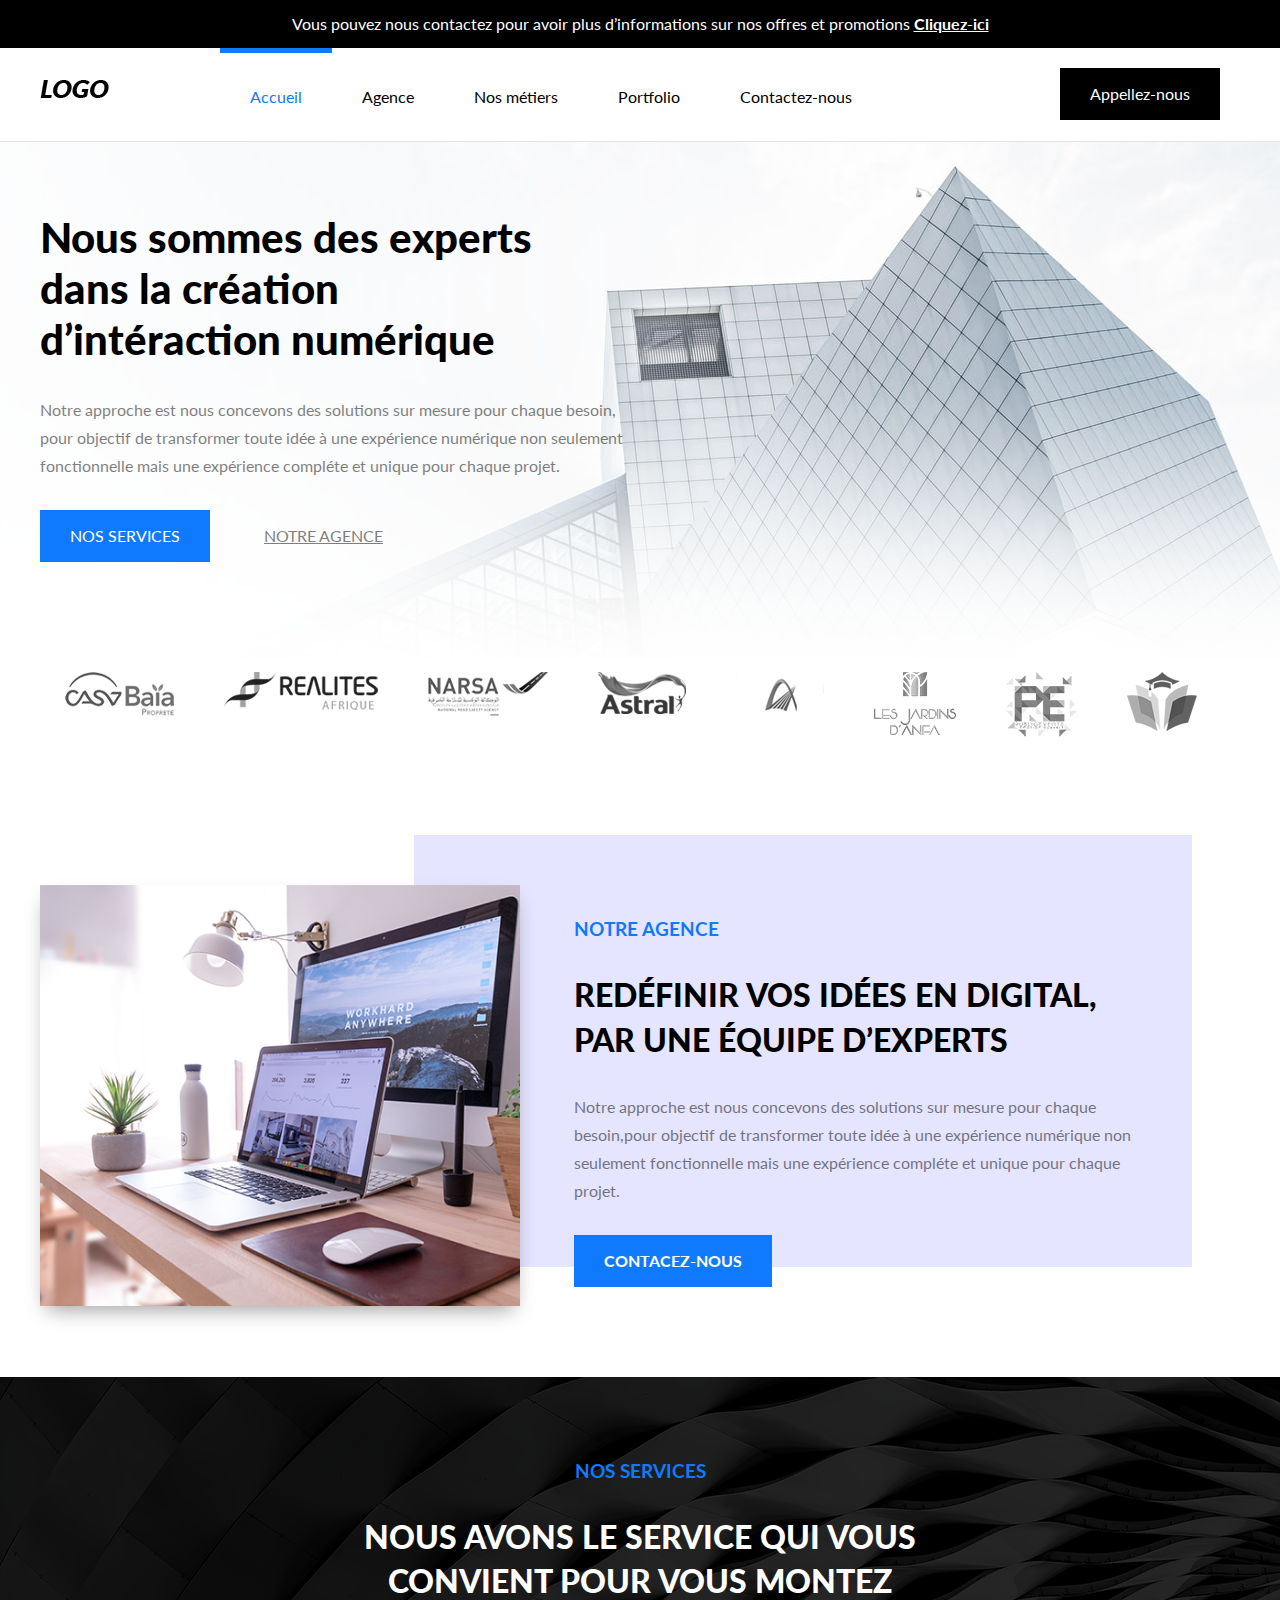
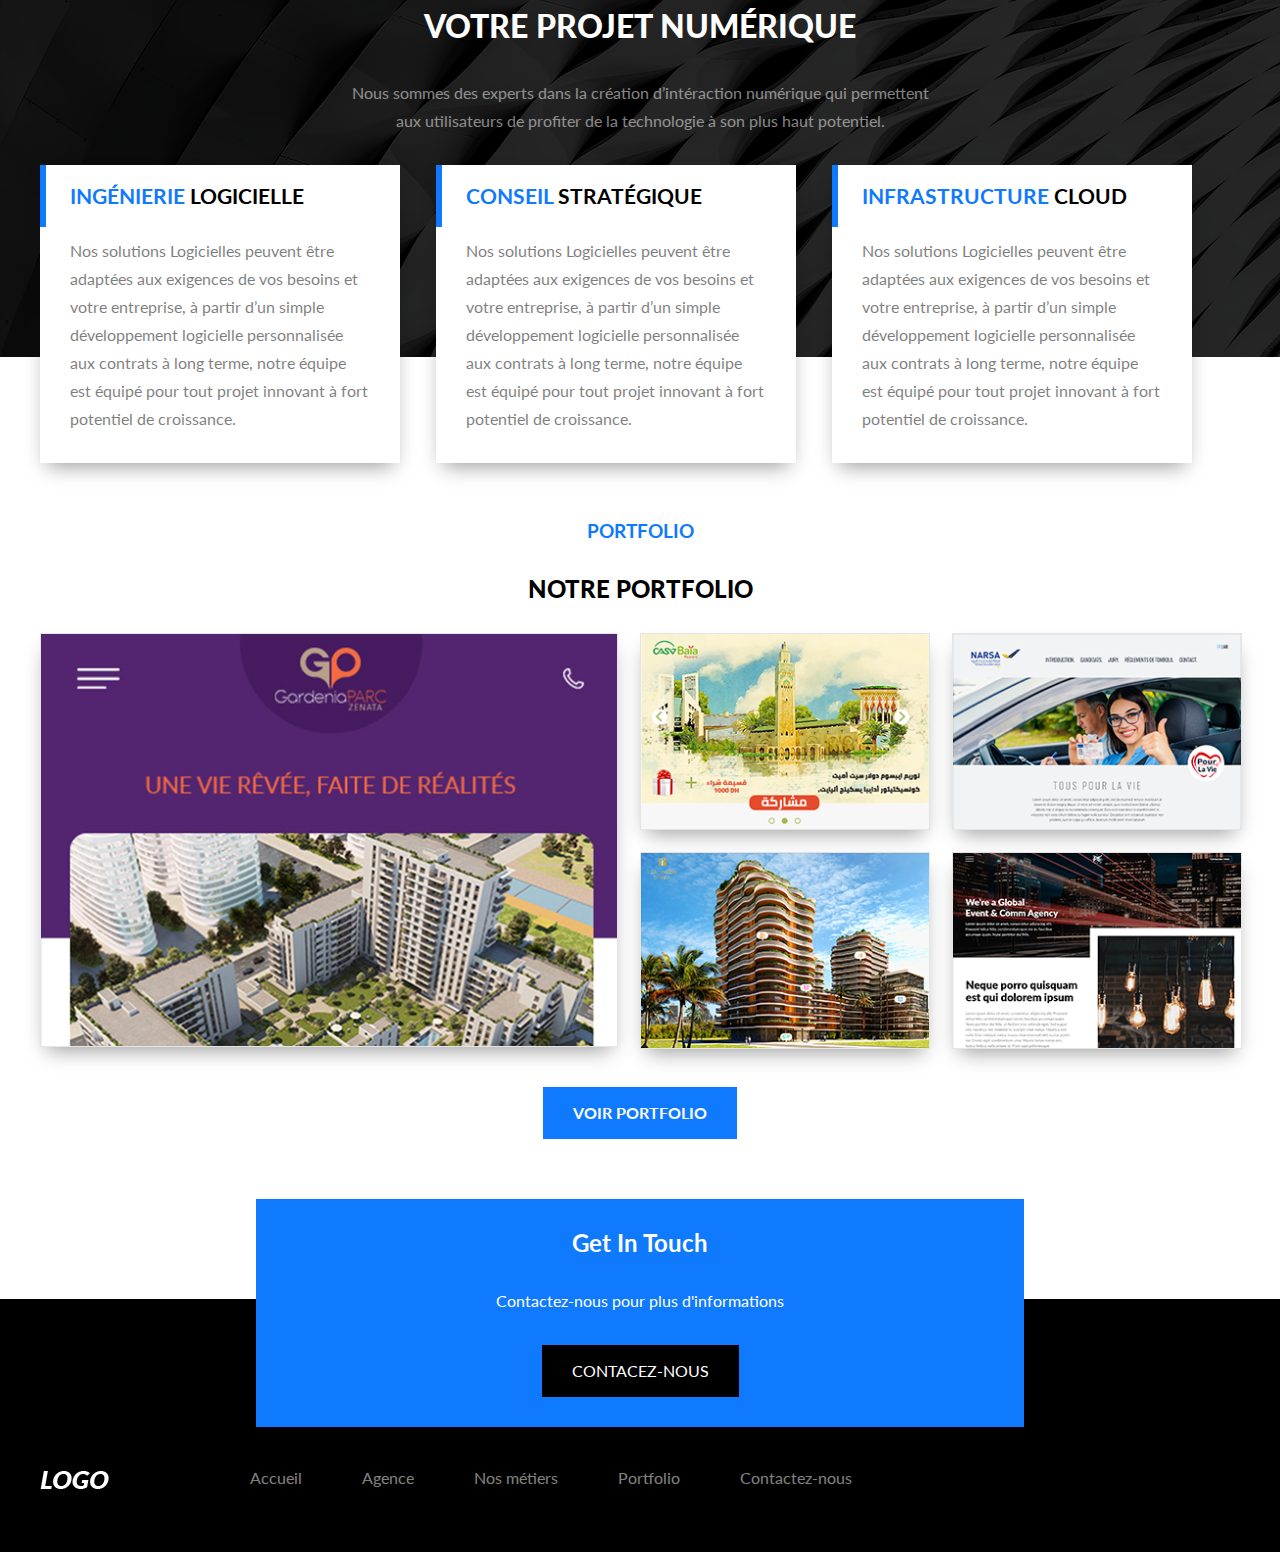
==== commit a404e42d: "test github server" ====
--- a/integration/index.html
+++ b/integration/index.html
@@ -128,29 +128,37 @@
     </div>
 </div><!-- references -->
 
-<div id="block-static" class="relative box30">
-    <div class="container center-auto">
-        <div class="left-block-static left mobile-full">
+<div id="block-static" class="relative box30 block-static mode-bg">
+    <div class="container center-auto">
+        <div class="left-block-static left mobile-full relative">
             <img src="images/image.png" class="max-width shadow-cercle" />
         </div><!--left-block-static -->
 
-        <div class="right-block-static left mobile-full">
-            <h3 class="primary-color bold uppercase">Notre Agence</h3>
-            <h2 class="black uppercase top30">
-                Redéfinir vos idées en digital, 
-                par une équipe d’experts
-            </h2>
-            <p class="top30 fade">
-                Notre approche est nous concevons des solutions sur mesure pour chaque besoin,pour objectif de transformer toute idée à une expérience numérique non seulement fonctionnelle mais une expérience compléte et unique pour chaque projet.
-            </p>
-
-            <div class="top30">
-                <a href="#" class="btn primary-background uppercase bold">Contacez-nous</a>
-            </div>
+        <div class="right-block-static left mobile-full relative">
+            <div class="background-block-static absolute"></div>
+            <div class="relative">
+                <h3 class="primary-color bold uppercase">Notre Agence</h3>
+                <h2 class="black uppercase top30">
+                    Redéfinir vos idées en digital, 
+                    par une équipe d’experts
+                </h2>
+                <p class="top30 fade">
+                    Notre approche est nous concevons des solutions sur mesure pour chaque besoin,pour objectif de transformer toute idée à une expérience numérique non seulement fonctionnelle mais une expérience compléte et unique pour chaque projet.
+                </p>
+
+                <div class="top30">
+                    <a href="#" class="btn primary-background uppercase bold">Contacez-nous</a>
+                </div>
+            </div>
+            
         </div><!--right-block-static -->
         <div class="clr"></div>
     </div><!--container -->
 </div><!-- block-static -->
+
+
+
+
 
 <div id="services-page" class="relative second-background top30 mobile-height-auto">
     <div class="container center-auto">
--- a/integration/css/home/block.css
+++ b/integration/css/home/block.css
@@ -1,13 +1,33 @@
 .left-block-static {
     width: 40%;
+    z-index: 200;
 }
 
 .right-block-static {
-    width: 50%;
+    width: 54%;
+    padding: 30px;
     margin-left: 5%;
+    box-sizing: border-box;
 }
 
 .right-block-static h2 {
     font-size: 2rem;
     line-height: 2.8rem;
+}
+
+.mode-bg .background-block-static{
+    width: 120%;
+    height: 100%;
+    top: -50px;
+    left: -20%;
+    background-color: blue;
+    opacity: 0.1;
+}
+
+.block-static.mode-bg {
+    margin-top: 100px;
+}
+
+.block-static.mode-bg .right-block-static {
+    margin-left: 2%;
 }